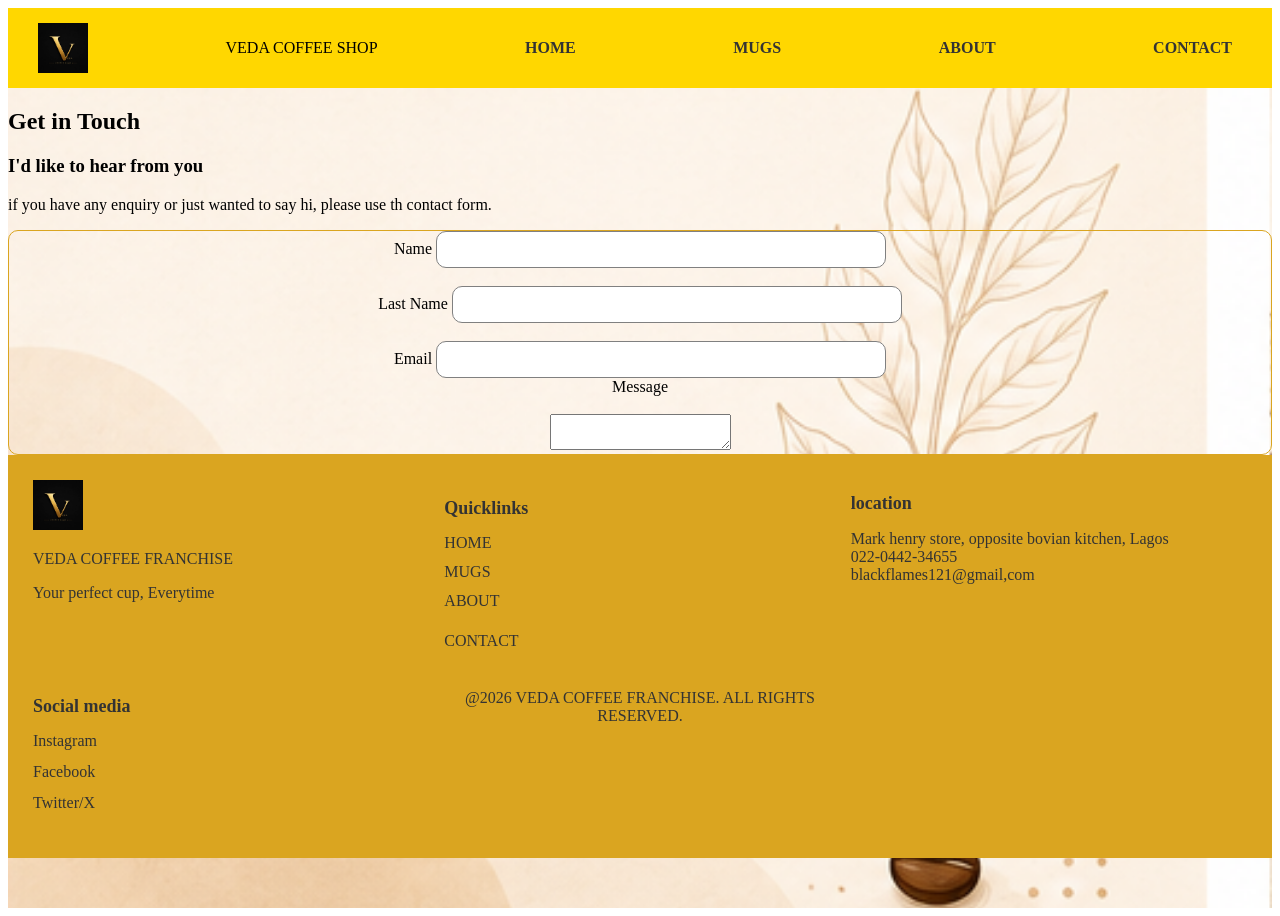
==== contact.html @ 5a9625cb "initial commit" ====
<!DOCTYPE html>
<html lang="en">
<head>
  <meta charset="UTF-8">
  <meta name="viewport" content="width=device-width, initial-scale=1.0">
  <link rel="stylesheet" href="style.css">
  <title>Document</title>
</head>
<body>
  <section class="cont">
   <nav class="nav">
<img src="logo.jpeg" alt="" width="" class="logo">
VEDA COFFEE SHOP

<a href="homepage.html">HOME</a>
<a href="Mug.html">MUGS</a>
<a href="About.html">ABOUT</a>
<a href="contact.html">CONTACT</a>
  </nav>
<section>
  <h2>Get in Touch</h2>
  <h3>I'd like to hear from you</h3>
  <p>if you have any enquiry or just wanted to say hi, please use th contact form.</p>
  
  <section class="form">
    <label for="">Name</label>
    <input type="text"> <br> <br>
     <label for="">Last Name</label>
    <input type="text"> <br> <br>
     <label for="">Email</label>
    <input type="text"> <br>
    <label for="">Message</label> <br><br>
    <textarea name="" id=""></textarea>
    </section>
  <form action="">
  </form>
</section>
<footer class="footer">
  <section class="logoname" >
    <img src="logo.jpeg" alt="" class="logo">
    <p></p>VEDA COFFEE FRANCHISE</p>
    <p>Your perfect cup, Everytime</p>
</section>
<section class="Quicklink" >
  <h3>Quicklinks</h3>
  <nav>
    <a href="homepage.html">HOME</a>
<a href="Mug.html">MUGS</a>
<a href="About.html">ABOUT<a>
<a href="contact.html">CONTACT</a>
  </nav>
</section>
<section class="contact">
  <ul>
    <h3>location</h3>
   <p>Mark henry store, opposite bovian kitchen, Lagos <br> 022-0442-34655 <br>
  blackflames121@gmail,com</p>
  </ul>
  
</section>
<section class="social" >
  <h3>Social media</h3>
  <nav>
  <a href="">Instagram</a>
<a href="">Facebook</a>
<a href="">Twitter/X<a>
  </nav>
</section>
<p class="copyright">@2026 VEDA COFFEE FRANCHISE. ALL RIGHTS RESERVED.</p>
 </footer>
  </section>
</body>
</html>
---- style.css ----
*{
  box-sizing: border-box;
}

/*INDEX PAGE*/
.indexpage{
  width: 450px;
  margin: auto;
}
.logo1{
  position: relative;
  justify-content: center; 
  width: 100%;
  max-width: 450px;

}

.logo1 img{
  width: 100%;
  border-radius: 50%; 
}

.logo1 .btn{
  position: absolute;
  bottom: 20px;
  left: 50%;
  transform: translateX(-50%);
  border-radius: 10px;
  height:2rem;
  width: 5rem;
  background-color: goldenrod;
  color:white;
  border-color: goldenrod;
  border: 2px solid white;
}

.login{
  background-image:url(latte_coffee_background.png) ;
  background-size:500px auto;
  min-width: 70vh;
  min-height: 70vh;
  background-repeat: no-repeat;
  flex-direction: column;
  background-position: center;
  align-items: center;
  justify-content: center;
 
}

/*LOG IN*/
.login h1{
  text-align: center;
  margin-bottom: 20px;
}

.login  form{
  display: flex;
  flex-direction: column;
  align-items: center;
  padding: 5px;
  }


input{
  border-radius: 10px;
  padding: 10px;
  border: 1px solid gray;
  width: 450px;
}


.submit{
    margin: 50px;
  border: 2px solid goldenrod;
  border-radius: 20px;
  padding: 5px;
  background-color: goldenrod;
  color: white;
  width: 150px;
  transition: 0.2s;
}
.submit:active{
  background-color:whitesmoke ;
  color: goldenrod;
  transform: scale(0.95);
}
/*HOME PAGE*/
.homepage{
  background-image: url(coffee_beans_background.png);
  background-size: cover;
}
.logo{
  width: 50px;
  height: auto;
}
.nav{
display: flex;
align-items: center;
justify-content: space-between;
padding: 15px 30px;
background-color:gold;
}
.nav a{
  text-decoration: none;
  color: #333;
  margin: 0 10px;
  font-weight: bold;
}
.nav a:hover{
  color: goldenrod;
}

.coffee-grid{
  display: grid;
  grid-template-columns: repeat(3,1fr);
  gap: 20px
}
@media (max-width:700px){
  .coffee-grid{
    grid-template-columns: repeat(2, 1fr);
  }  
}

.coffee-card{
  border: 3px solid bisque;
  border-radius: 15px;
  padding: 15px;
  text-align: center;
  transition: 0.3s;
}
.coffee-card:hover{
  transform: translateY(-10px);
  box-shadow: 0 10px 20px rgba (0, 0, 0, 0, 2);
}

.coffee-card img{
  width: 100%;
  height: 200px;
  object-fit: cover;
  border-radius: 10px;
}
.coffee-card p{
  border:1px solid gold ;
  padding: 8px;
  width: 100px;
  margin: 10px auto;
  box-sizing: border-box;
}

  .coffee-card h3{
    margin: 15px 0 10px;
    
  }
.order-btn{
margin: 10px;
border: 3px solid goldenrod;
border-radius: 20px;
padding: 8px;
background-color: goldenrod;
color: white;
width: 100px;
margin: 10px auto;
 transition: 0.2s;
}

.order-btn:active{
  background-color:whitesmoke ;
  color: goldenrod;
  transform: scale(0.95);
}
.footer{
  color: #333;
  align-items: start;
  background-color: goldenrod;
  display: grid;
  grid-template-columns: repeat(3,1fr);  
  padding: 20px;
  gap: 10px;
  
}
.footer a{
  color: #333;
  text-decoration: none;
}
.footer a:hover{
  color:white;
  
}
.footer h3{
  font-size: 18px;
  margin-bottom: 15px;
}



.Quicklink a {
  text-decoration: none;
}
.Quicklink nav{
  display: flex;
  flex-direction:column;
  gap: 3px;
}
.contact ul{
  list-style-type: none;
  padding: 0;
}

.social a{
  text-decoration: none;
}

.social nav{
  display: flex;
  flex-direction:column;
  gap: 5px;
}
.logoname,
.Quicklink,
.Contact,
.social{
  padding: 5px;
}

.copyright{
  grid-column: 1 / -1;
  text-align: center;
   
}
.footer a{
  text-decoration: none;
  margin-bottom: 8px;
}


/*NEXT*/
.mug{
  background-image: url(coffee_farm_background.png);
  background-size:cover ;
}

.anav{
  display: flex;
  border: 1px solid yellow;
  padding: 15px 30px;
  align-items: center;
  justify-content: space-between;
  background-color: gold;
  
}
.anav a{
  text-decoration: none;
  color: #333;
  margin: 0 10px;
  font-weight: bold;
}
.mug-card{
  display: grid;
  grid-template-columns:repeat(3,1fr);
  gap: 20px;
}
@media(max-width:700px) {
  .mug-card {
  grid-template-columns:
   repeat(2,1fr);
  }
}

.mug-temp{
  border: 3px solid bisque;
  border-radius: 15px;
  padding: 15px;
  text-align: center;
}

.mug-temp img{
  width: 100%;
height: 200px;
object-fit: cover;
border-radius: 10px; 
}
.about{
  background-image: url(coffee_leaf_background.png);
  background-size: cover;
  background-position: center;
  background-repeat: no-repeat;
  min-height: 100vh;  
}

.cont{
  background-image: url(coffee_leaf_background.png);
  background-size: cover;
  background-position: center;
  background-repeat: no-repeat;
  min-height: 100vh; 
}
.form{
  border: 1px solid goldenrod;
  border-radius: 10px;
  text-align: center;
}
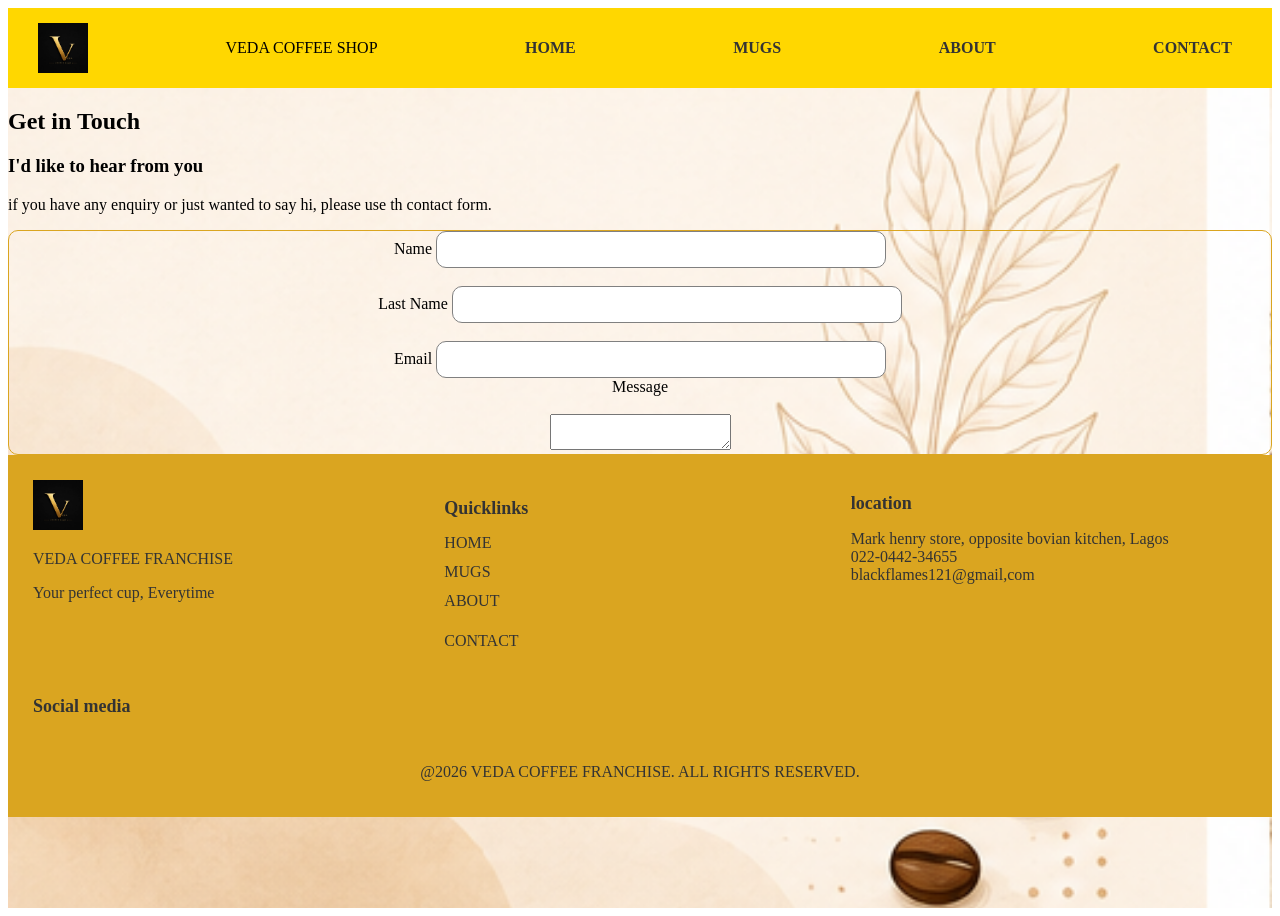
==== commit 201a77bc: "update" ====
--- a/contact.html
+++ b/contact.html
@@ -61,9 +61,7 @@
 <section class="social" >
   <h3>Social media</h3>
   <nav>
-  <a href="">Instagram</a>
-<a href="">Facebook</a>
-<a href="">Twitter/X<a>
+
   </nav>
 </section>
 <p class="copyright">@2026 VEDA COFFEE FRANCHISE. ALL RIGHTS RESERVED.</p>
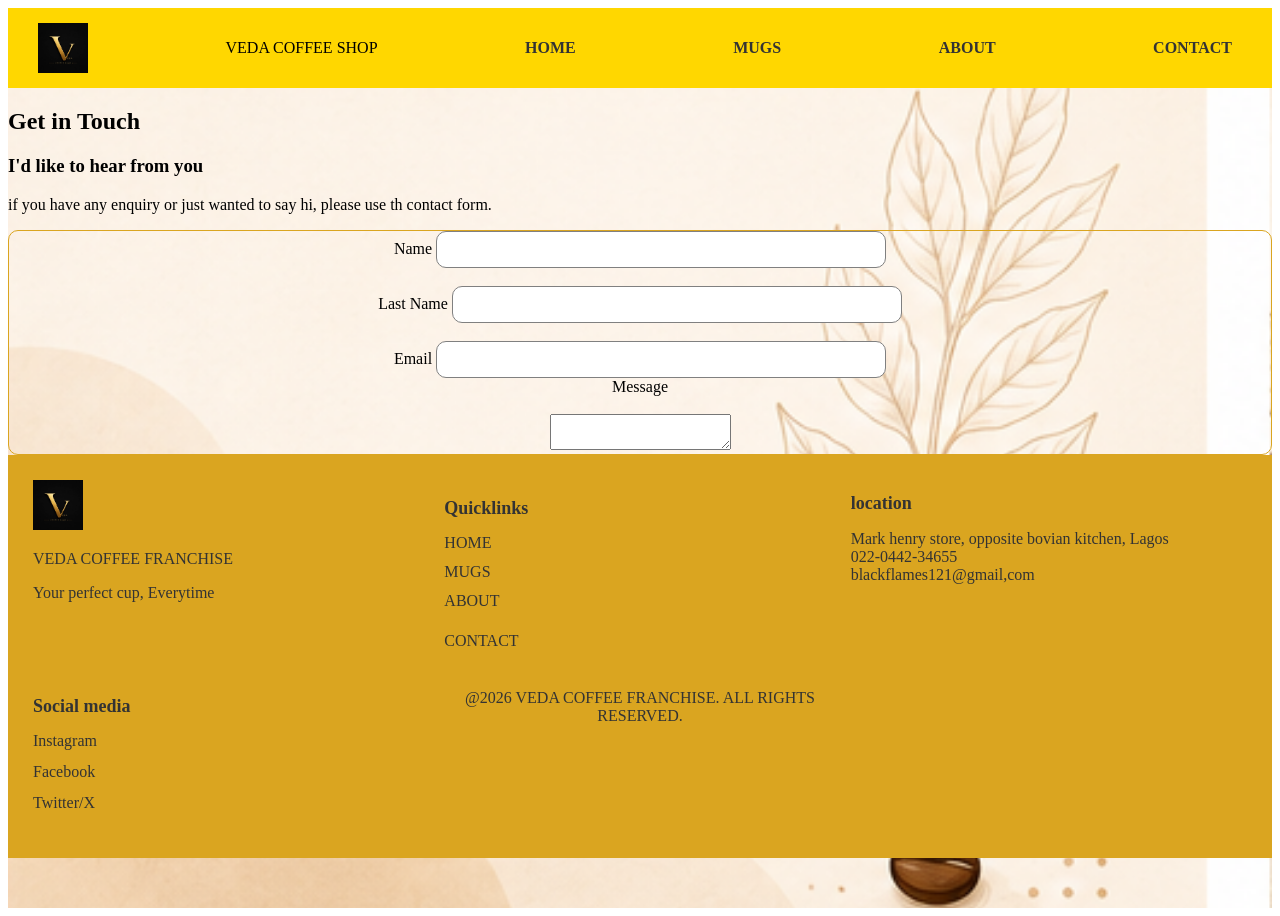
==== commit 6a0e7d77: "updated" ====
--- a/contact.html
+++ b/contact.html
@@ -61,7 +61,9 @@
 <section class="social" >
   <h3>Social media</h3>
   <nav>
-
+  <a href="">Instagram</a>
+<a href="">Facebook</a>
+<a href="">Twitter/X<a>
   </nav>
 </section>
 <p class="copyright">@2026 VEDA COFFEE FRANCHISE. ALL RIGHTS RESERVED.</p>
